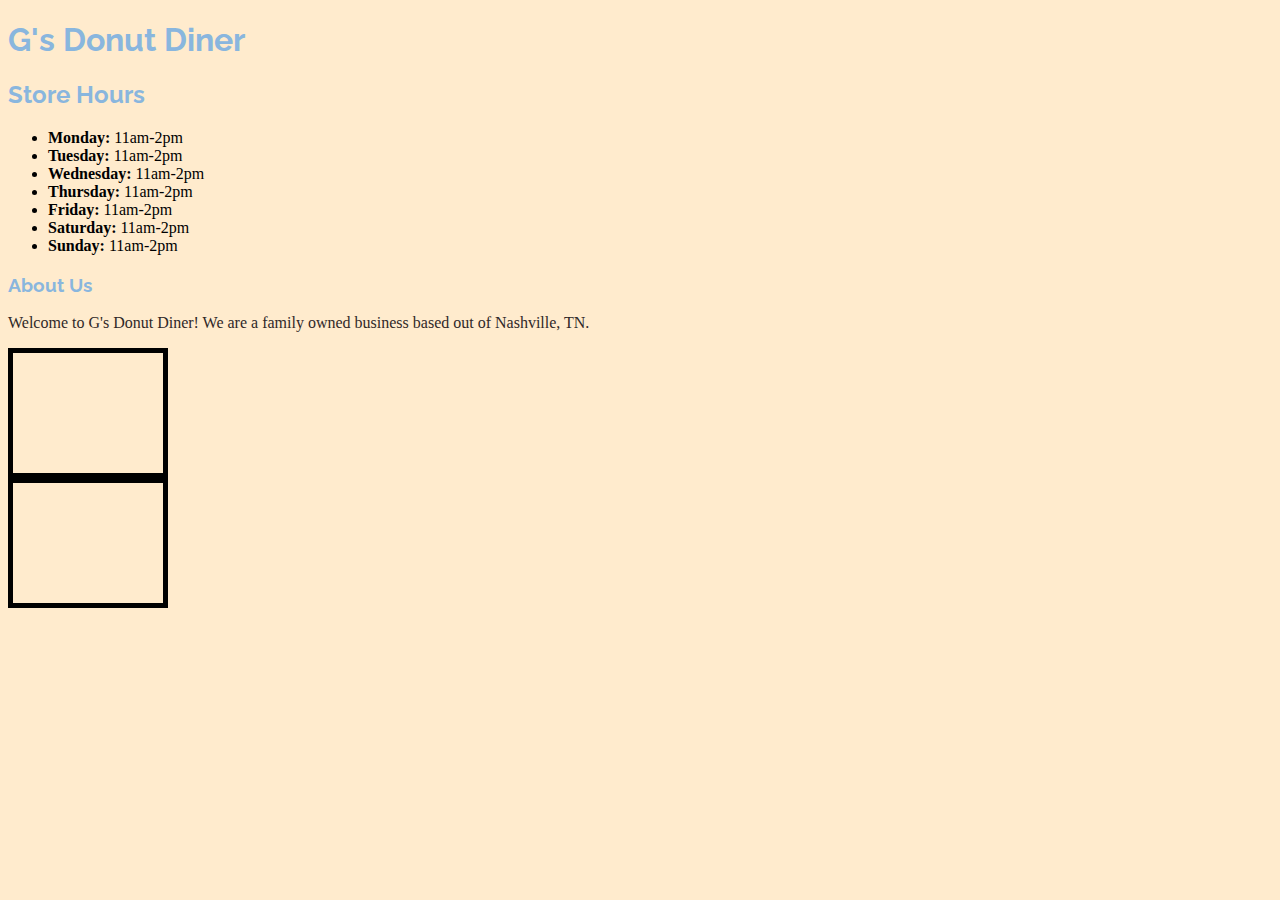
==== index.html @ 0c91b8c8 "added content to css and html" ====
<!DOCTYPE html>
<html lang="en">
  <head>
    <meta charset="UTF-8" />
    <meta http-equiv="X-UA-Compatible" content="IE=edge" />
    <meta name="viewport" content="width=device-width, initial-scale=1.0" />
    <title>G's Donut Diner</title>
    <link rel="stylesheet" href="CSS/style.css" />
  </head>
  <body>
    <header>
      <h1>G's Donut Diner</h1>
    </header>
    <main>
        <h2>Store Hours</h2>
        <ul>
            <li><strong>Monday: </strong>11am-2pm</li>
            <li><strong>Tuesday: </strong>11am-2pm</li>
            <li><strong>Wednesday: </strong>11am-2pm</li>
            <li><strong>Thursday: </strong>11am-2pm</li>
            <li><strong>Friday: </strong>11am-2pm</li>
            <li><strong>Saturday: </strong>11am-2pm</li>
            <li><strong>Sunday: </strong>11am-2pm</li>
        </ul>

        <h3>
            About Us
        </h3>
        <p>
            Welcome to G's Donut Diner! We are a family owned business based out of Nashville, TN. 
        </p>

        <section class="box-container">
            <div class="box"></div>
            <div class="box"></div>
        </section>
            
    </main>
    <footer></footer>
  </body>
</html>
---- CSS/style.css ----
@import url('https://fonts.googleapis.com/css2?family=Raleway&display=swap');

html,body {
    background-color: blanchedalmond;
}

h1, h2, h3 {
    font-family: Raleway, sans-serif;
    color: rgb(137, 182, 222);
}

p {
    font-family: Georgia, serif;
    color: rgb(48, 40, 40);
}

#sales-data {
    font-family: Arial, sans-serif;
    color: rgb(71, 168, 168);
}

#box-container {
    display: flex;
    margin-inline: 140px;
    justify-content: space-between;
}

.box {
    height: 120px;
    border: solid 5px black;
    width: 150px;
    
}
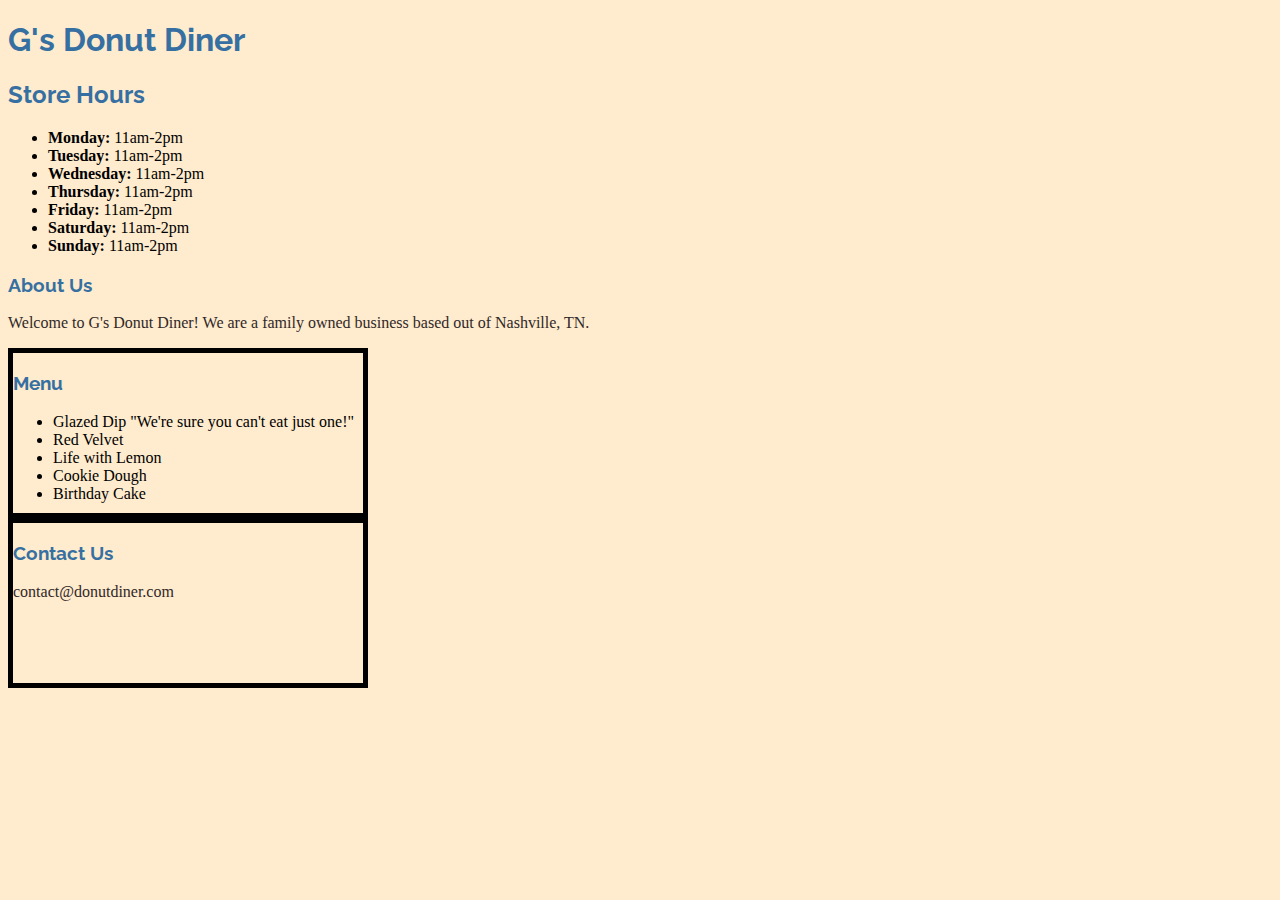
==== commit f16b7dda: "added in menu items and boxes with sales html." ====
--- a/index.html
+++ b/index.html
@@ -31,8 +31,20 @@
         </p>
 
         <section class="box-container">
-            <div class="box"></div>
-            <div class="box"></div>
+            <div class="box"><h3>Menu</h3>
+                <ul>
+                    <li>Glazed Dip "We're sure you can't eat just one!"</li>
+                    <li>Red Velvet</li>
+                    <li>Life with Lemon</li>
+                    <li>Cookie Dough</li>
+                    <li>Birthday Cake</li>
+                </ul>
+            </div>
+            <div class="box"><h3>Contact Us</h3>
+                <p>
+                contact@donutdiner.com
+                </p>
+            </div>
         </section>
             
     </main>
--- a/CSS/style.css
+++ b/CSS/style.css
@@ -6,7 +6,7 @@
 
 h1, h2, h3 {
     font-family: Raleway, sans-serif;
-    color: rgb(137, 182, 222);
+    color: rgb(54, 112, 162);
 }
 
 p {
@@ -26,8 +26,8 @@
 }
 
 .box {
-    height: 120px;
+    height: 160px;
     border: solid 5px black;
-    width: 150px;
+    width: 350px;
     
 }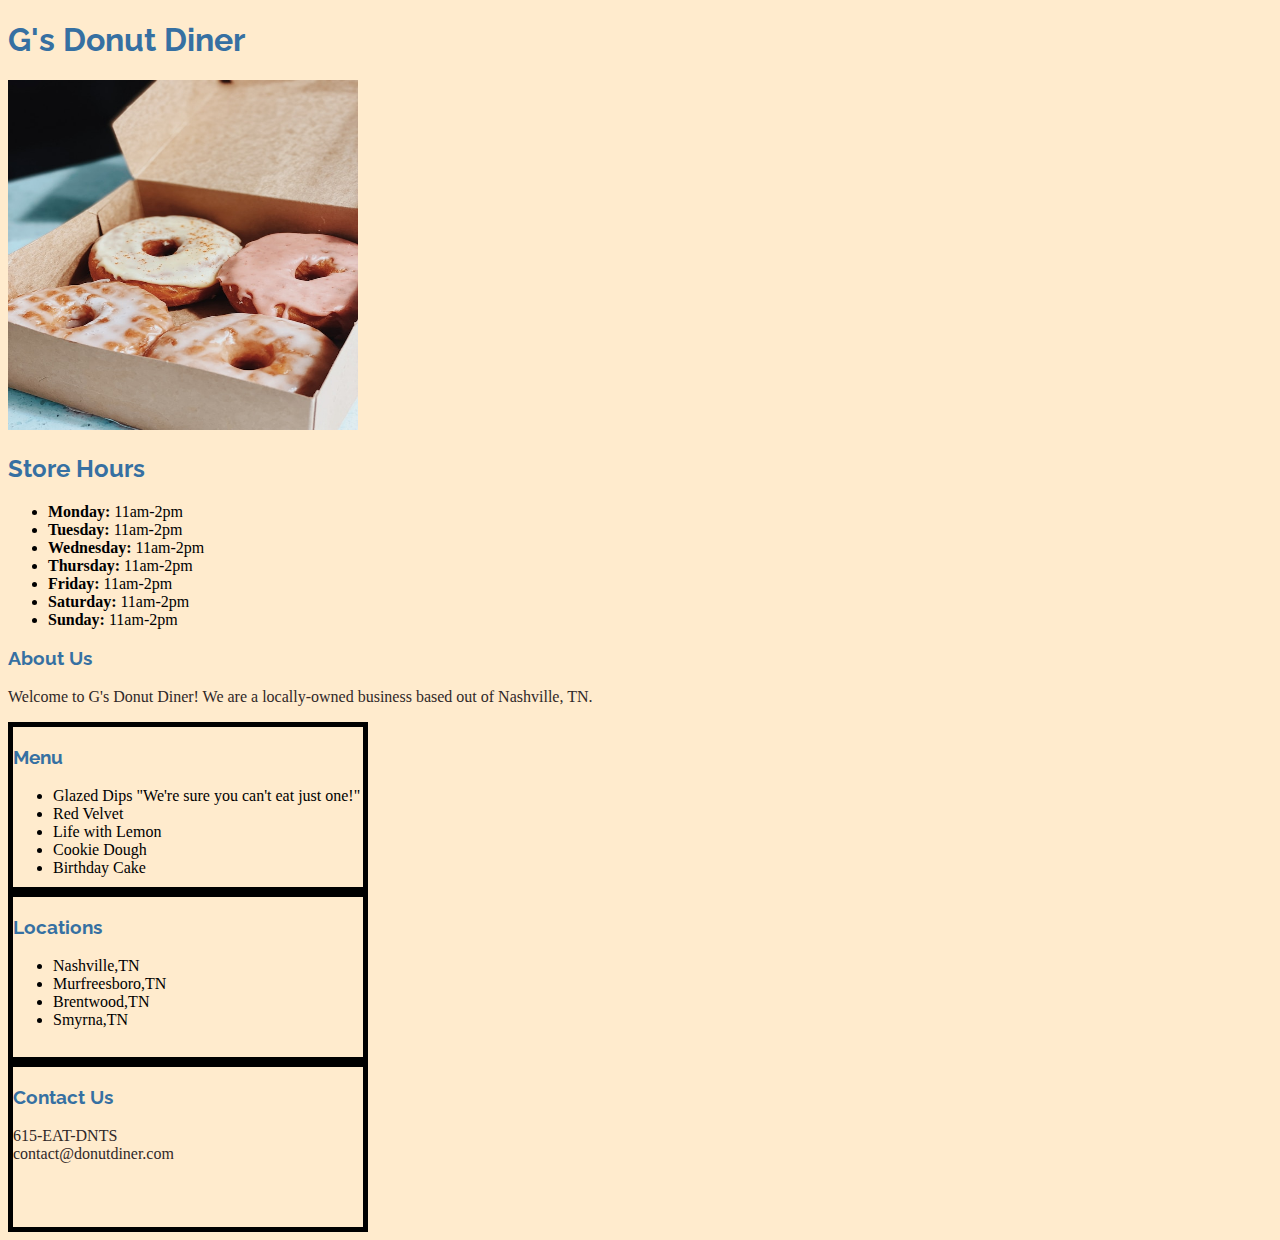
==== commit cc39cde4: "add images and changed some text" ====
--- a/index.html
+++ b/index.html
@@ -11,42 +11,59 @@
     <header>
       <h1>G's Donut Diner</h1>
     </header>
+    <img
+      src="images/madalyn-cox-aWQjHrCi_c4-unsplash.jpg"
+      atl="4 donuts"
+      height="350px"
+      width="350px"
+    />
     <main>
-        <h2>Store Hours</h2>
-        <ul>
-            <li><strong>Monday: </strong>11am-2pm</li>
-            <li><strong>Tuesday: </strong>11am-2pm</li>
-            <li><strong>Wednesday: </strong>11am-2pm</li>
-            <li><strong>Thursday: </strong>11am-2pm</li>
-            <li><strong>Friday: </strong>11am-2pm</li>
-            <li><strong>Saturday: </strong>11am-2pm</li>
-            <li><strong>Sunday: </strong>11am-2pm</li>
-        </ul>
+      <h2>Store Hours</h2>
+      <ul>
+        <li><strong>Monday: </strong>11am-2pm</li>
+        <li><strong>Tuesday: </strong>11am-2pm</li>
+        <li><strong>Wednesday: </strong>11am-2pm</li>
+        <li><strong>Thursday: </strong>11am-2pm</li>
+        <li><strong>Friday: </strong>11am-2pm</li>
+        <li><strong>Saturday: </strong>11am-2pm</li>
+        <li><strong>Sunday: </strong>11am-2pm</li>
+      </ul>
 
-        <h3>
-            About Us
-        </h3>
-        <p>
-            Welcome to G's Donut Diner! We are a family owned business based out of Nashville, TN. 
-        </p>
+      <h3>About Us</h3>
+      <p>
+        Welcome to G's Donut Diner! We are a locally-owned business based out of
+        Nashville, TN.
+      </p>
 
-        <section class="box-container">
-            <div class="box"><h3>Menu</h3>
-                <ul>
-                    <li>Glazed Dip "We're sure you can't eat just one!"</li>
-                    <li>Red Velvet</li>
-                    <li>Life with Lemon</li>
-                    <li>Cookie Dough</li>
-                    <li>Birthday Cake</li>
-                </ul>
-            </div>
-            <div class="box"><h3>Contact Us</h3>
-                <p>
-                contact@donutdiner.com
-                </p>
-            </div>
-        </section>
-            
+      <section class="box-container">
+        <div class="box">
+          <h3>Menu</h3>
+          <ul>
+            <li>Glazed Dips "We're sure you can't eat just one!"</li>
+            <li>Red Velvet</li>
+            <li>Life with Lemon</li>
+            <li>Cookie Dough</li>
+            <li>Birthday Cake</li>
+          </ul>
+        </div>
+        <div class="box">
+          <h3>Locations</h3>
+          <ul>
+            <li>Nashville,TN</li>
+            <li>Murfreesboro,TN</li>
+            <li>Brentwood,TN</li>
+            <li>Smyrna,TN</li>
+          </ul>
+        </div>
+        <div class="box">
+          <h3>Contact Us</h3>
+          <p>
+            615-EAT-DNTS
+            <br />
+            contact@donutdiner.com
+          </p>
+        </div>
+      </section>
     </main>
     <footer></footer>
   </body>
--- a/CSS/style.css
+++ b/CSS/style.css
@@ -30,4 +30,8 @@
     border: solid 5px black;
     width: 350px;
     
+}
+.img {
+    height: 100px;
+    width: 100px;
 }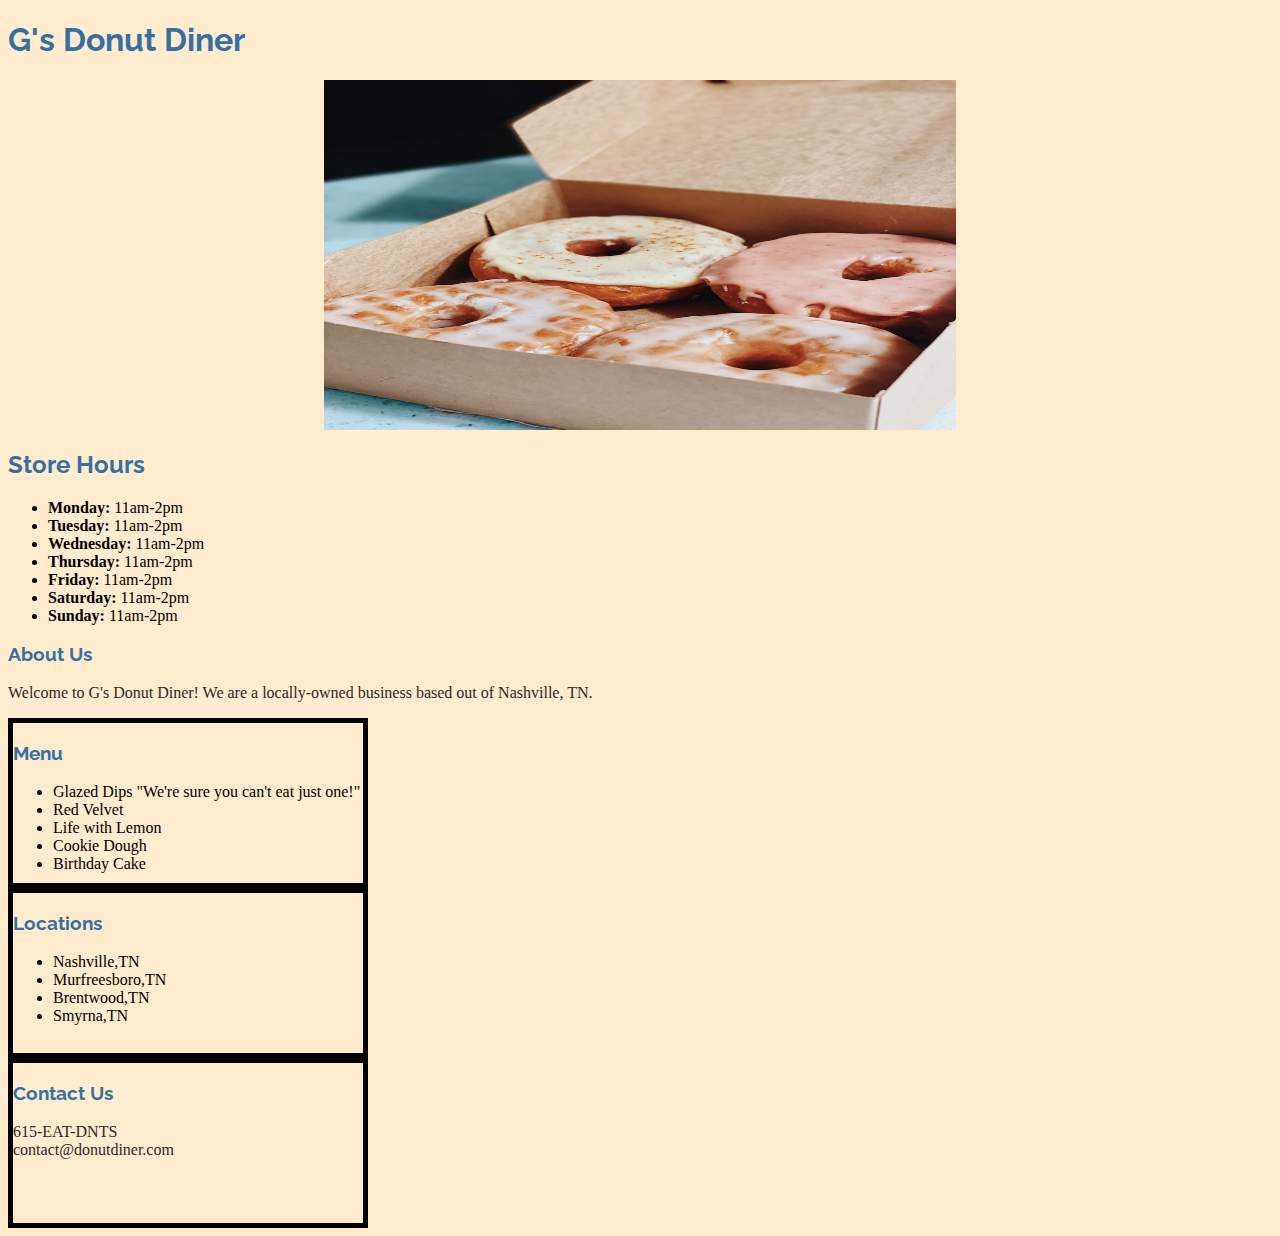
==== commit bd82a224: "glazed dip edits" ====
--- a/index.html
+++ b/index.html
@@ -16,6 +16,7 @@
       atl="4 donuts"
       height="350px"
       width="350px"
+      class="center"
     />
     <main>
       <h2>Store Hours</h2>
--- a/CSS/style.css
+++ b/CSS/style.css
@@ -34,4 +34,11 @@
 .img {
     height: 100px;
     width: 100px;
-}+    
+}
+.center {
+    display: block;
+    margin-left: auto;
+    margin-right: auto;
+    width: 50%;
+  }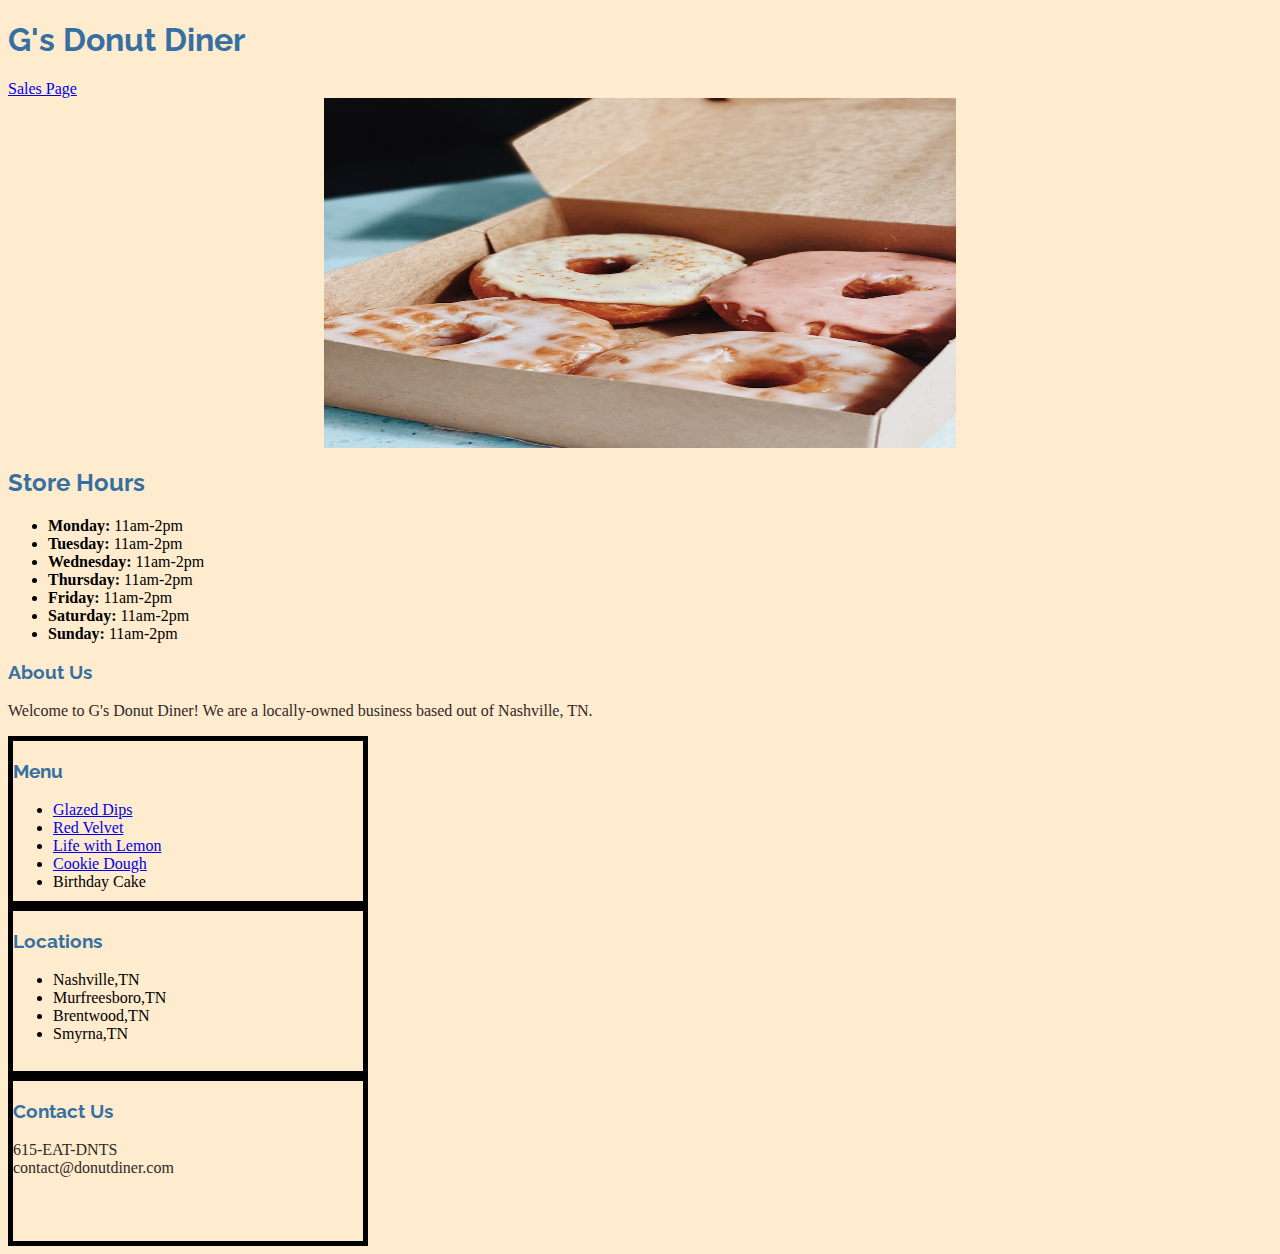
==== commit 839388e8: "Merge pull request #3 from codexwithg/cookie-stand-7x" ====
--- a/index.html
+++ b/index.html
@@ -10,6 +10,7 @@
   <body>
     <header>
       <h1>G's Donut Diner</h1>
+      <a href="sales.html">Sales Page</a>
     </header>
     <img
       src="images/madalyn-cox-aWQjHrCi_c4-unsplash.jpg"
@@ -40,10 +41,12 @@
         <div class="box">
           <h3>Menu</h3>
           <ul>
-            <li>Glazed Dips "We're sure you can't eat just one!"</li>
-            <li>Red Velvet</li>
-            <li>Life with Lemon</li>
-            <li>Cookie Dough</li>
+            <li>
+              <a href="glazed-dips.html">Glazed Dips</a>
+            </li>
+            <li><a href="red-velvet.html">Red Velvet</a></li>
+            <li><a href="life-lemon.html">Life with Lemon</a></li>
+            <li><a href="cookie-dough.html">Cookie Dough</a></li>
             <li>Birthday Cake</li>
           </ul>
         </div>
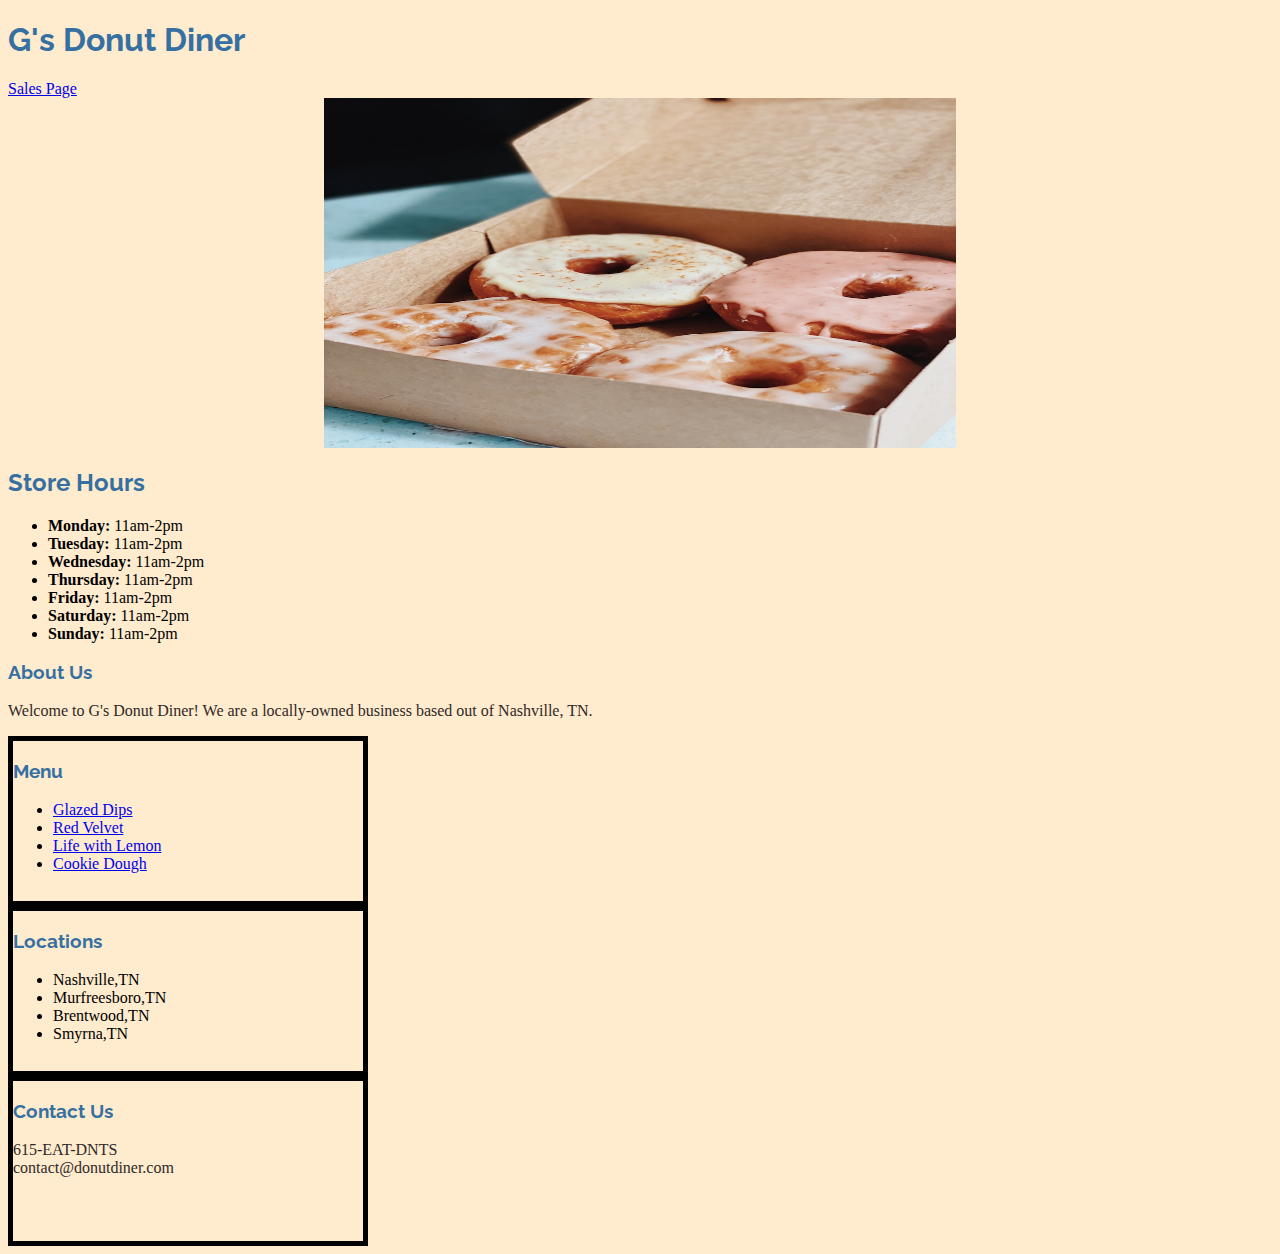
==== commit 0a2e05a7: "adding to README" ====
--- a/index.html
+++ b/index.html
@@ -47,7 +47,6 @@
             <li><a href="red-velvet.html">Red Velvet</a></li>
             <li><a href="life-lemon.html">Life with Lemon</a></li>
             <li><a href="cookie-dough.html">Cookie Dough</a></li>
-            <li>Birthday Cake</li>
           </ul>
         </div>
         <div class="box">
